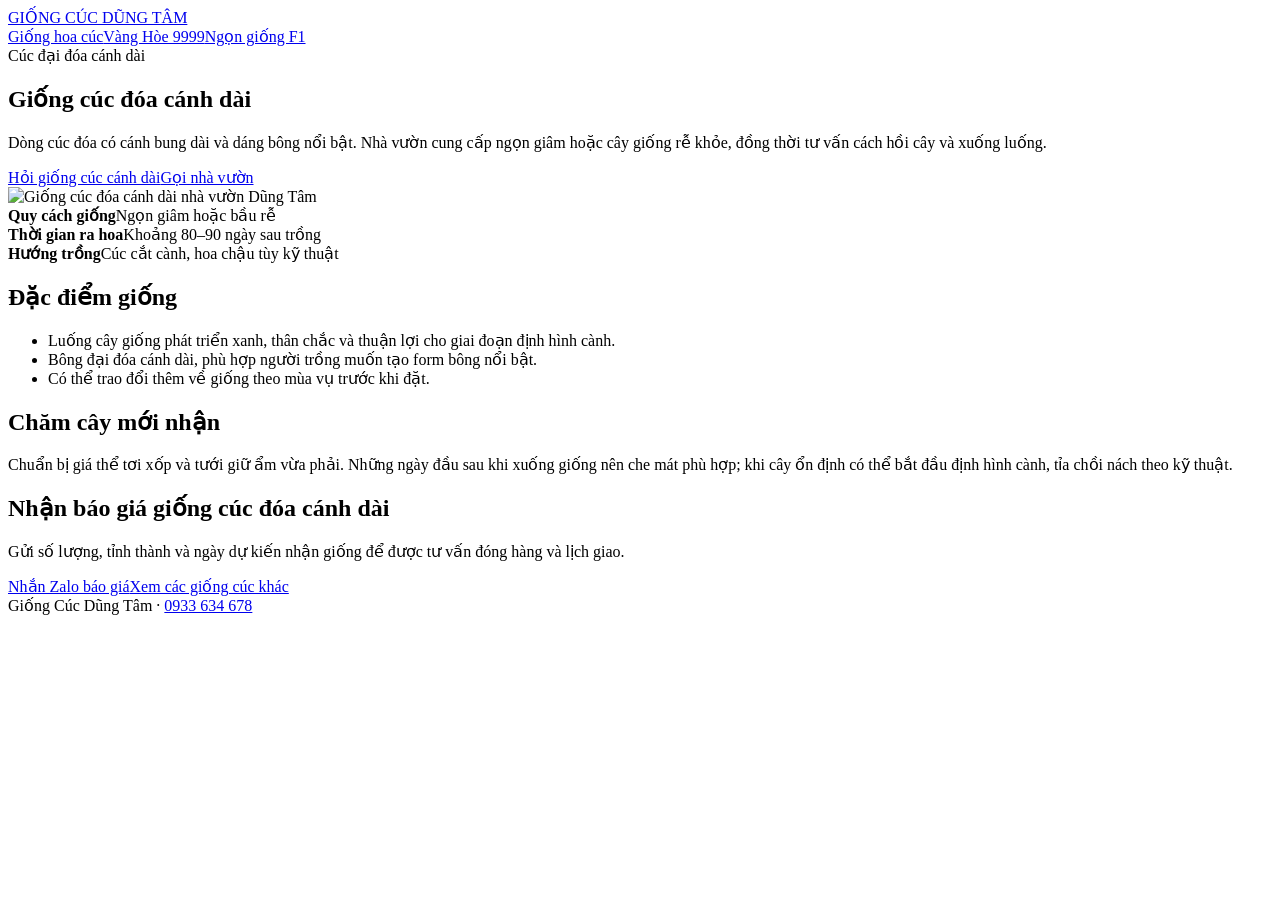
==== public/giong-cuc-doa-canh-dai/index.html @ 0ddc8835 "Improve SEO metadata and flower detail navigation" ====
<!doctype html><html lang="vi"><head><meta charset="utf-8"><meta name="viewport" content="width=device-width,initial-scale=1"><title>Giống Cúc Đóa Cánh Dài: Cây Khỏe, Bông To | Dũng Tâm</title><meta name="description" content="Giống cúc đóa cánh dài từ nhà vườn Dũng Tâm: ngọn giâm, bầu rễ khỏe và tư vấn kỹ thuật xuống giống. Liên hệ để nhận báo giá sỉ và giao hàng toàn quốc."><link rel="canonical" href="https://www.gionghoa.store/giong-cuc-doa-canh-dai/"><link rel="stylesheet" href="/seo-page.css"><meta property="og:title" content="Giống cúc đóa cánh dài | Dũng Tâm"><meta property="og:image" content="https://www.gionghoa.store/flowers/doa-canh-dai.jpg"><script type="application/ld+json">{"@context":"https://schema.org","@type":"Product","name":"Giống Cúc Đóa Cánh Dài","description":"Giống cúc đóa cánh dài, ngọn giâm và bầu rễ khỏe tại Dũng Tâm.","image":"https://www.gionghoa.store/flowers/doa-canh-dai.jpg","brand":{"@type":"Brand","name":"Giống Cúc Dũng Tâm"},"url":"https://www.gionghoa.store/giong-cuc-doa-canh-dai/"}</script></head><body><header><div class="wrap nav"><a class="brand" href="/">GIỐNG CÚC DŨNG TÂM</a><nav><a href="/giong-hoa-cuc/">Giống hoa cúc</a><a href="/giong-cuc-vang-hoe-9999/">Vàng Hòe 9999</a><a href="/ngon-giong-cuc-cat-canh-f1/">Ngọn giống F1</a></nav></div></header><section class="hero"><div class="wrap"><div class="eyebrow">Cúc đại đóa cánh dài</div><h1>Giống cúc đóa cánh dài</h1><p class="lead">Dòng cúc đóa có cánh bung dài và dáng bông nổi bật. Nhà vườn cung cấp ngọn giâm hoặc cây giống rễ khỏe, đồng thời tư vấn cách hồi cây và xuống luống.</p><div class="actions"><a class="button" href="https://zalo.me/0933634678">Hỏi giống cúc cánh dài</a><a class="button alt" href="tel:0933634678">Gọi nhà vườn</a></div></div></section><main class="wrap"><img class="photo" src="/flowers/doa-canh-dai.jpg" width="960" height="480" alt="Giống cúc đóa cánh dài nhà vườn Dũng Tâm"><div class="details"><div><strong>Quy cách giống</strong>Ngọn giâm hoặc bầu rễ</div><div><strong>Thời gian ra hoa</strong>Khoảng 80–90 ngày sau trồng</div><div><strong>Hướng trồng</strong>Cúc cắt cành, hoa chậu tùy kỹ thuật</div></div><section class="grid"><article class="card"><h2>Đặc điểm giống</h2><ul><li>Luống cây giống phát triển xanh, thân chắc và thuận lợi cho giai đoạn định hình cành.</li><li>Bông đại đóa cánh dài, phù hợp người trồng muốn tạo form bông nổi bật.</li><li>Có thể trao đổi thêm về giống theo mùa vụ trước khi đặt.</li></ul></article><article class="card"><h2>Chăm cây mới nhận</h2><p>Chuẩn bị giá thể tơi xốp và tưới giữ ẩm vừa phải. Những ngày đầu sau khi xuống giống nên che mát phù hợp; khi cây ổn định có thể bắt đầu định hình cành, tỉa chồi nách theo kỹ thuật.</p></article></section><section class="card"><h2>Nhận báo giá giống cúc đóa cánh dài</h2><p>Gửi số lượng, tỉnh thành và ngày dự kiến nhận giống để được tư vấn đóng hàng và lịch giao.</p><div class="actions"><a class="button" href="https://zalo.me/0933634678">Nhắn Zalo báo giá</a><a class="button alt" href="/giong-hoa-cuc/">Xem các giống cúc khác</a></div></section></main><footer><div class="wrap">Giống Cúc Dũng Tâm · <a href="tel:0933634678">0933 634 678</a></div></footer></body></html>
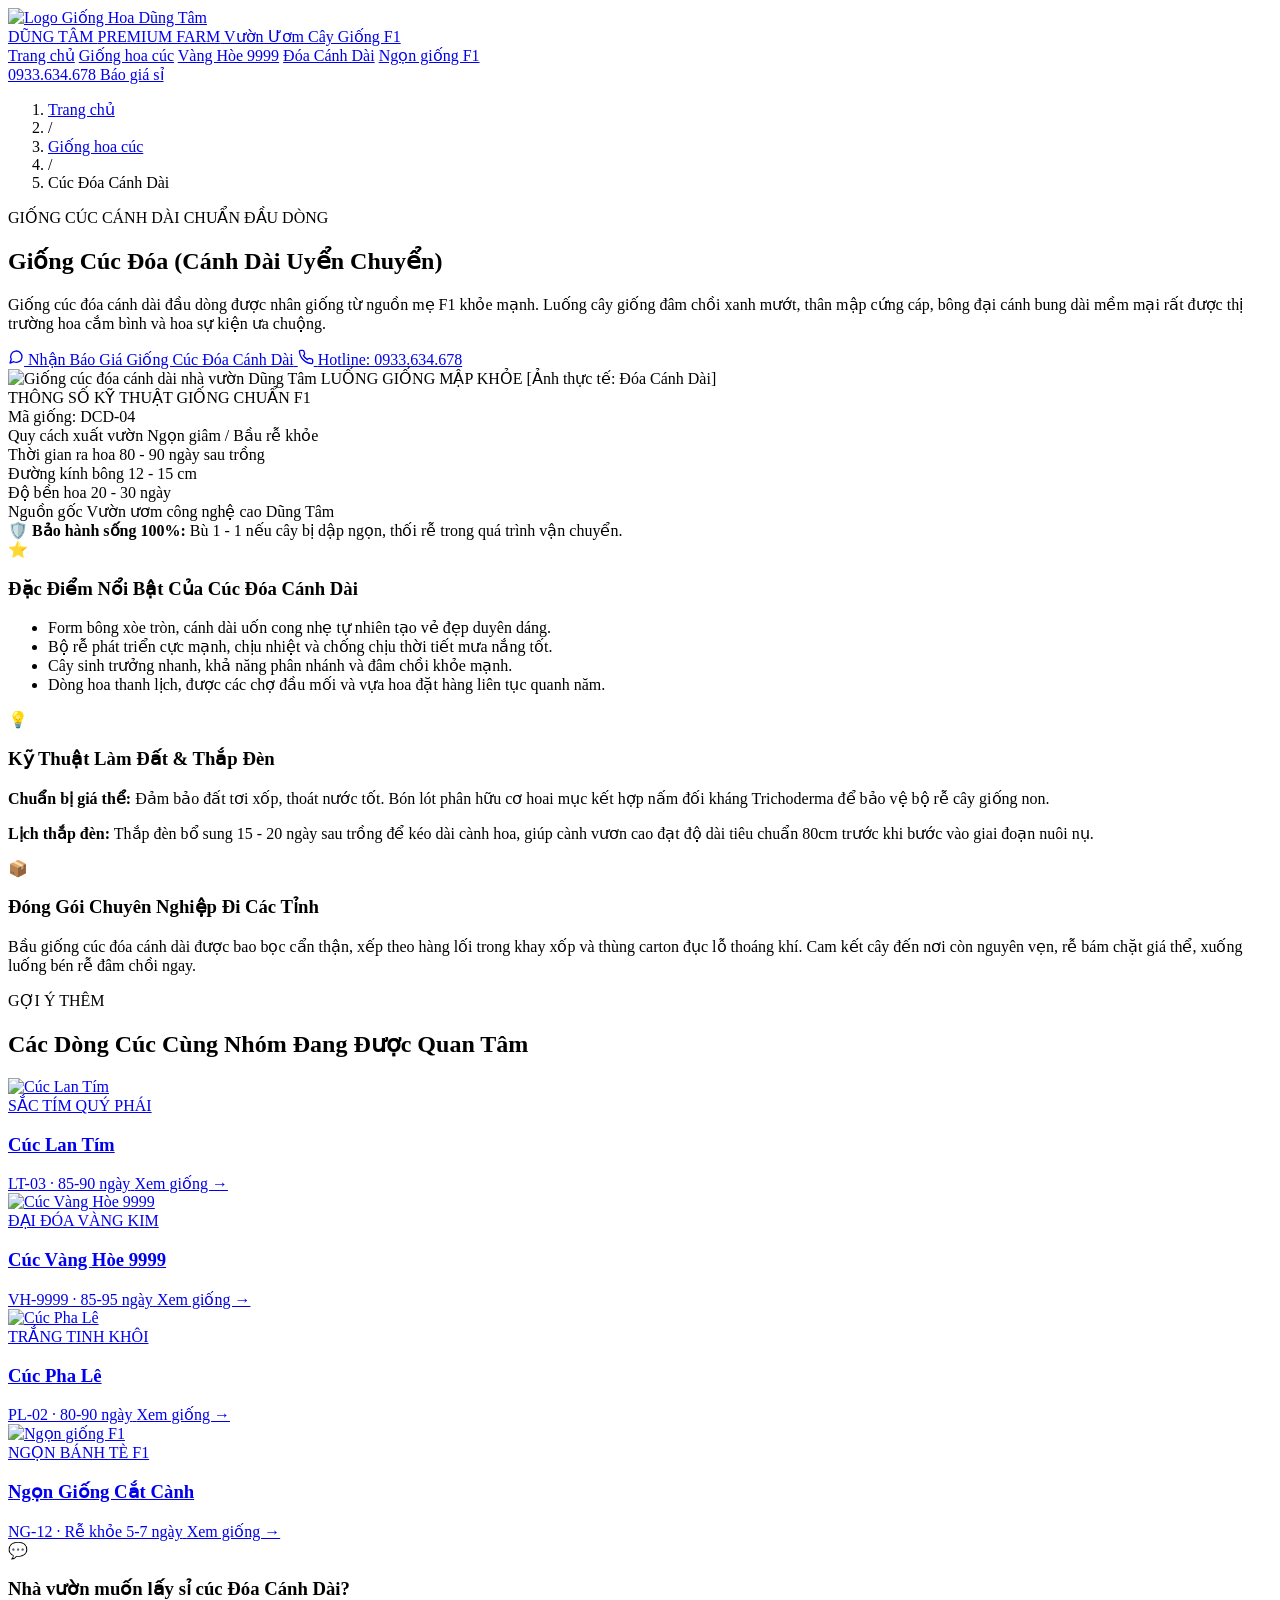
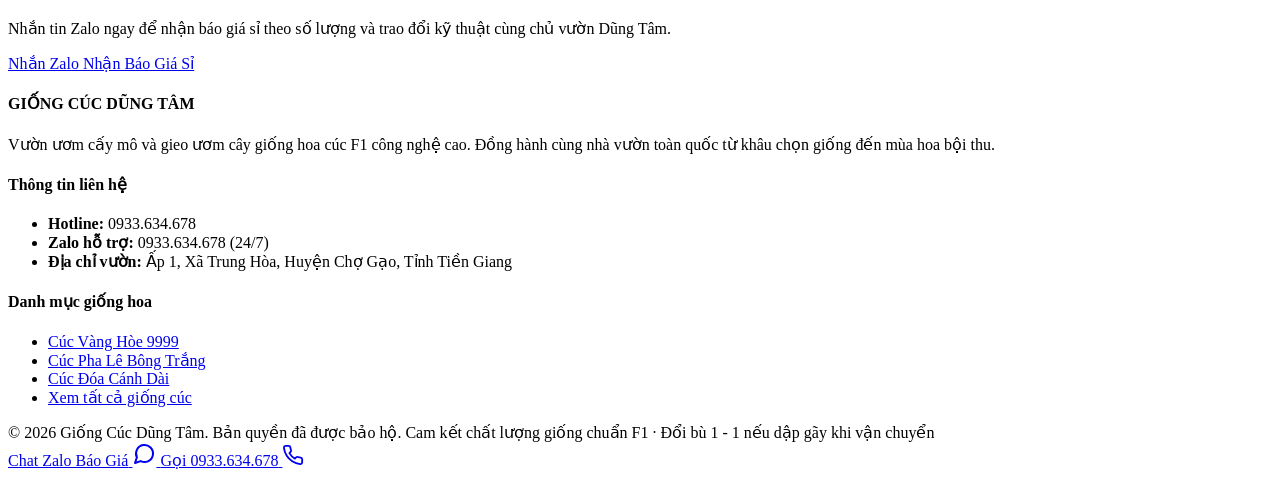
==== commit 1ebe4bcb: "feat: add SEO landing pages for chrysanthemum varieties along with shared styles, data, and sitemap" ====
--- a/public/giong-cuc-doa-canh-dai/index.html
+++ b/public/giong-cuc-doa-canh-dai/index.html
@@ -1 +1,281 @@
-<!doctype html><html lang="vi"><head><meta charset="utf-8"><meta name="viewport" content="width=device-width,initial-scale=1"><title>Giống Cúc Đóa Cánh Dài: Cây Khỏe, Bông To | Dũng Tâm</title><meta name="description" content="Giống cúc đóa cánh dài từ nhà vườn Dũng Tâm: ngọn giâm, bầu rễ khỏe và tư vấn kỹ thuật xuống giống. Liên hệ để nhận báo giá sỉ và giao hàng toàn quốc."><link rel="canonical" href="https://www.gionghoa.store/giong-cuc-doa-canh-dai/"><link rel="stylesheet" href="/seo-page.css"><meta property="og:title" content="Giống cúc đóa cánh dài | Dũng Tâm"><meta property="og:image" content="https://www.gionghoa.store/flowers/doa-canh-dai.jpg"><script type="application/ld+json">{"@context":"https://schema.org","@type":"Product","name":"Giống Cúc Đóa Cánh Dài","description":"Giống cúc đóa cánh dài, ngọn giâm và bầu rễ khỏe tại Dũng Tâm.","image":"https://www.gionghoa.store/flowers/doa-canh-dai.jpg","brand":{"@type":"Brand","name":"Giống Cúc Dũng Tâm"},"url":"https://www.gionghoa.store/giong-cuc-doa-canh-dai/"}</script></head><body><header><div class="wrap nav"><a class="brand" href="/">GIỐNG CÚC DŨNG TÂM</a><nav><a href="/giong-hoa-cuc/">Giống hoa cúc</a><a href="/giong-cuc-vang-hoe-9999/">Vàng Hòe 9999</a><a href="/ngon-giong-cuc-cat-canh-f1/">Ngọn giống F1</a></nav></div></header><section class="hero"><div class="wrap"><div class="eyebrow">Cúc đại đóa cánh dài</div><h1>Giống cúc đóa cánh dài</h1><p class="lead">Dòng cúc đóa có cánh bung dài và dáng bông nổi bật. Nhà vườn cung cấp ngọn giâm hoặc cây giống rễ khỏe, đồng thời tư vấn cách hồi cây và xuống luống.</p><div class="actions"><a class="button" href="https://zalo.me/0933634678">Hỏi giống cúc cánh dài</a><a class="button alt" href="tel:0933634678">Gọi nhà vườn</a></div></div></section><main class="wrap"><img class="photo" src="/flowers/doa-canh-dai.jpg" width="960" height="480" alt="Giống cúc đóa cánh dài nhà vườn Dũng Tâm"><div class="details"><div><strong>Quy cách giống</strong>Ngọn giâm hoặc bầu rễ</div><div><strong>Thời gian ra hoa</strong>Khoảng 80–90 ngày sau trồng</div><div><strong>Hướng trồng</strong>Cúc cắt cành, hoa chậu tùy kỹ thuật</div></div><section class="grid"><article class="card"><h2>Đặc điểm giống</h2><ul><li>Luống cây giống phát triển xanh, thân chắc và thuận lợi cho giai đoạn định hình cành.</li><li>Bông đại đóa cánh dài, phù hợp người trồng muốn tạo form bông nổi bật.</li><li>Có thể trao đổi thêm về giống theo mùa vụ trước khi đặt.</li></ul></article><article class="card"><h2>Chăm cây mới nhận</h2><p>Chuẩn bị giá thể tơi xốp và tưới giữ ẩm vừa phải. Những ngày đầu sau khi xuống giống nên che mát phù hợp; khi cây ổn định có thể bắt đầu định hình cành, tỉa chồi nách theo kỹ thuật.</p></article></section><section class="card"><h2>Nhận báo giá giống cúc đóa cánh dài</h2><p>Gửi số lượng, tỉnh thành và ngày dự kiến nhận giống để được tư vấn đóng hàng và lịch giao.</p><div class="actions"><a class="button" href="https://zalo.me/0933634678">Nhắn Zalo báo giá</a><a class="button alt" href="/giong-hoa-cuc/">Xem các giống cúc khác</a></div></section></main><footer><div class="wrap">Giống Cúc Dũng Tâm · <a href="tel:0933634678">0933 634 678</a></div></footer></body></html>
+﻿<!doctype html>
+<html lang="vi">
+<head>
+  <meta charset="utf-8">
+  <meta name="viewport" content="width=device-width, initial-scale=1">
+  <title>Giống Cúc Đóa Cánh Dài: Cây Khỏe, Bông Đẹp | Dũng Tâm</title>
+  <meta name="description" content="Giống cúc đóa cánh dài bông to, cánh bung dài uyển chuyển, thân mập khỏe từ vườn Dũng Tâm. Tư vấn ngọn giâm, cây giống rễ khỏe và giao hàng tận nơi.">
+  <link rel="canonical" href="https://www.gionghoa.store/giong-cuc-doa-canh-dai/">
+  <link rel="stylesheet" href="/seo-page.css">
+  <link rel="icon" type="image/png" href="/favicon.png">
+  <meta property="og:title" content="Giống cúc đóa cánh dài | Dũng Tâm">
+  <meta property="og:description" content="Giống cúc đóa cánh dài chất lượng từ nhà vườn Dũng Tâm.">
+  <meta property="og:image" content="https://www.gionghoa.store/flowers/doa-canh-dai.jpg">
+  <script type="application/ld+json">
+  {
+    "@context": "https://schema.org",
+    "@type": "Product",
+    "name": "Giống Cúc Đóa Cánh Dài",
+    "description": "Giống cúc đóa cánh dài đầu dòng, luống cây giống đâm chồi xanh mướt, thân mập cứng cáp từ nhà vườn Dũng Tâm.",
+    "image": "https://www.gionghoa.store/flowers/doa-canh-dai.jpg",
+    "brand": {
+      "@type": "Brand",
+      "name": "Giống Cúc Dũng Tâm"
+    },
+    "url": "https://www.gionghoa.store/giong-cuc-doa-canh-dai/"
+  }
+  </script>
+</head>
+<body>
+  <!-- Header -->
+  <header class="site-header">
+    <div class="header-pill">
+      <a href="/" class="brand">
+        <img src="/logo-dung-tam.png" alt="Logo Giống Hoa Dũng Tâm" class="brand-img" width="140" height="32">
+        <div class="brand-text">
+          <span class="brand-title">DŨNG TÂM <span class="brand-badge">PREMIUM FARM</span></span>
+          <span class="brand-sub">Vườn Ươm Cây Giống F1</span>
+        </div>
+      </a>
+      <nav class="header-nav">
+        <a href="/">Trang chủ</a>
+        <a href="/giong-hoa-cuc/">Giống hoa cúc</a>
+        <a href="/giong-cuc-vang-hoe-9999/">Vàng Hòe 9999</a>
+        <a href="/giong-cuc-doa-canh-dai/" class="active">Đóa Cánh Dài</a>
+        <a href="/ngon-giong-cuc-cat-canh-f1/">Ngọn giống F1</a>
+      </nav>
+      <div class="header-actions">
+        <a href="tel:0933634678" class="hotline-pill">
+          <span class="pulse-dot"></span>
+          <span>0933.634.678</span>
+        </a>
+        <a href="https://zalo.me/0933634678" target="_blank" rel="noopener noreferrer" class="btn-header-quote">Báo giá sỉ</a>
+      </div>
+    </div>
+  </header>
+
+  <main class="wrap">
+    <!-- Breadcrumbs -->
+    <nav class="breadcrumb-nav" aria-label="Breadcrumb">
+      <ol class="breadcrumb-list">
+        <li><a href="/">Trang chủ</a></li>
+        <li class="breadcrumb-separator">/</li>
+        <li><a href="/giong-hoa-cuc/">Giống hoa cúc</a></li>
+        <li class="breadcrumb-separator">/</li>
+        <li class="breadcrumb-current">Cúc Đóa Cánh Dài</li>
+      </ol>
+    </nav>
+
+    <!-- Hero Section -->
+    <section class="hero-section">
+      <span class="eyebrow">GIỐNG CÚC CÁNH DÀI CHUẨN ĐẦU DÒNG</span>
+      <h1 class="hero-title">Giống Cúc Đóa (Cánh Dài Uyển Chuyển)</h1>
+      <p class="hero-lead">
+        Giống cúc đóa cánh dài đầu dòng được nhân giống từ nguồn mẹ F1 khỏe mạnh. Luống cây giống đâm chồi xanh mướt, thân mập cứng cáp, bông đại cánh bung dài mềm mại rất được thị trường hoa cắm bình và hoa sự kiện ưa chuộng.
+      </p>
+      <div class="hero-actions">
+        <a href="https://zalo.me/0933634678" target="_blank" rel="noopener noreferrer" class="btn-primary">
+          <svg width="16" height="16" viewBox="0 0 24 24" fill="none" stroke="currentColor" stroke-width="2" stroke-linecap="round" stroke-linejoin="round"><path d="m3 21 1.9-5.7a8.5 8.5 0 1 1 3.8 3.8z"/></svg>
+          <span>Nhận Báo Giá Giống Cúc Đóa Cánh Dài</span>
+        </a>
+        <a href="tel:0933634678" class="btn-secondary">
+          <svg width="16" height="16" viewBox="0 0 24 24" fill="none" stroke="currentColor" stroke-width="2" stroke-linecap="round" stroke-linejoin="round"><path d="M22 16.92v3a2 2 0 0 1-2.18 2 19.79 19.79 0 0 1-8.63-3.07 19.5 19.5 0 0 1-6-6 19.79 19.79 0 0 1-3.07-8.67A2 2 0 0 1 4.11 2h3a2 2 0 0 1 2 1.72 12.84 12.84 0 0 0 .7 2.81 2 2 0 0 1-.45 2.11L8.09 9.91a16 16 0 0 0 6 6l1.27-1.27a2 2 0 0 1 2.11-.45 12.84 12.84 0 0 0 2.81.7A2 2 0 0 1 22 16.92z"/></svg>
+          <span>Hotline: 0933.634.678</span>
+        </a>
+      </div>
+    </section>
+
+    <!-- Showcase Bento -->
+    <div class="showcase-bento">
+      <div class="showcase-photo-box">
+        <img src="/flowers/doa-canh-dai.jpg" alt="Giống cúc đóa cánh dài nhà vườn Dũng Tâm" class="showcase-photo" width="800" height="600">
+        <span class="photo-badge-top">LUỐNG GIỐNG MẬP KHỎE</span>
+        <span class="photo-tag-bottom">[Ảnh thực tế: Đóa Cánh Dài]</span>
+      </div>
+
+      <div class="specs-bento-card">
+        <div class="specs-header">
+          <span class="specs-label-sub">THÔNG SỐ KỸ THUẬT GIỐNG CHUẨN F1</span>
+          <div class="specs-flower-code">Mã giống: DCD-04</div>
+        </div>
+
+        <div class="specs-list">
+          <div class="spec-item">
+            <span class="spec-name">Quy cách xuất vườn</span>
+            <span class="spec-val">Ngọn giâm / Bầu rễ khỏe</span>
+          </div>
+          <div class="spec-item">
+            <span class="spec-name">Thời gian ra hoa</span>
+            <span class="spec-val">80 - 90 ngày sau trồng</span>
+          </div>
+          <div class="spec-item">
+            <span class="spec-name">Đường kính bông</span>
+            <span class="spec-val">12 - 15 cm</span>
+          </div>
+          <div class="spec-item">
+            <span class="spec-name">Độ bền hoa</span>
+            <span class="spec-val">20 - 30 ngày</span>
+          </div>
+          <div class="spec-item">
+            <span class="spec-name">Nguồn gốc</span>
+            <span class="spec-val">Vườn ươm công nghệ cao Dũng Tâm</span>
+          </div>
+        </div>
+
+        <div class="specs-trust-callout">
+          <span>🛡️</span>
+          <span><strong>Bảo hành sống 100%:</strong> Bù 1 - 1 nếu cây bị dập ngọn, thối rễ trong quá trình vận chuyển.</span>
+        </div>
+      </div>
+    </div>
+
+    <!-- Bento Features & Care Guide -->
+    <div class="bento-grid">
+      <div class="bento-card">
+        <div class="card-icon-badge">⭐</div>
+        <h3 class="card-title">Đặc Điểm Nổi Bật Của Cúc Đóa Cánh Dài</h3>
+        <ul class="features-list">
+          <li>Form bông xòe tròn, cánh dài uốn cong nhẹ tự nhiên tạo vẻ đẹp duyên dáng.</li>
+          <li>Bộ rễ phát triển cực mạnh, chịu nhiệt và chống chịu thời tiết mưa nắng tốt.</li>
+          <li>Cây sinh trưởng nhanh, khả năng phân nhánh và đâm chồi khỏe mạnh.</li>
+          <li>Dòng hoa thanh lịch, được các chợ đầu mối và vựa hoa đặt hàng liên tục quanh năm.</li>
+        </ul>
+      </div>
+
+      <div class="bento-card">
+        <div class="card-icon-badge">💡</div>
+        <h3 class="card-title">Kỹ Thuật Làm Đất &amp; Thắp Đèn</h3>
+        <p class="card-text" style="margin-bottom: 12px;">
+          <strong>Chuẩn bị giá thể:</strong> Đảm bảo đất tơi xốp, thoát nước tốt. Bón lót phân hữu cơ hoai mục kết hợp nấm đối kháng Trichoderma để bảo vệ bộ rễ cây giống non.
+        </p>
+        <p class="card-text">
+          <strong>Lịch thắp đèn:</strong> Thắp đèn bổ sung 15 - 20 ngày sau trồng để kéo dài cành hoa, giúp cành vươn cao đạt độ dài tiêu chuẩn 80cm trước khi bước vào giai đoạn nuôi nụ.
+        </p>
+      </div>
+
+      <div class="bento-card card-full">
+        <div class="card-icon-badge">📦</div>
+        <h3 class="card-title">Đóng Gói Chuyên Nghiệp Đi Các Tỉnh</h3>
+        <p class="card-text">
+          Bầu giống cúc đóa cánh dài được bao bọc cẩn thận, xếp theo hàng lối trong khay xốp và thùng carton đục lỗ thoáng khí. Cam kết cây đến nơi còn nguyên vẹn, rễ bám chặt giá thể, xuống luống bén rễ đâm chồi ngay.
+        </p>
+      </div>
+    </div>
+
+    <!-- Related Varieties -->
+    <div class="section-heading">
+      <span class="section-tag">GỢI Ý THÊM</span>
+      <h2 class="section-title">Các Dòng Cúc Cùng Nhóm Đang Được Quan Tâm</h2>
+    </div>
+
+    <div class="related-grid">
+      <a href="/giong-cuc-lan-tim/" class="related-card">
+        <div class="related-thumb">
+          <img src="/flowers/canh-dai-hong.jpg" alt="Cúc Lan Tím" loading="lazy" width="300" height="225">
+        </div>
+        <span class="related-badge">SẮC TÍM QUÝ PHÁI</span>
+        <h3 class="related-name">Cúc Lan Tím</h3>
+        <div class="related-spec">
+          <span>LT-03 · 85-90 ngày</span>
+          <span class="related-link-btn">Xem giống →</span>
+        </div>
+      </a>
+
+      <a href="/giong-cuc-vang-hoe-9999/" class="related-card">
+        <div class="related-thumb">
+          <img src="/flowers/vang-hoe-9999.jpg" alt="Cúc Vàng Hòe 9999" loading="lazy" width="300" height="225">
+        </div>
+        <span class="related-badge">ĐẠI ĐÓA VÀNG KIM</span>
+        <h3 class="related-name">Cúc Vàng Hòe 9999</h3>
+        <div class="related-spec">
+          <span>VH-9999 · 85-95 ngày</span>
+          <span class="related-link-btn">Xem giống →</span>
+        </div>
+      </a>
+
+      <a href="/giong-cuc-pha-le/" class="related-card">
+        <div class="related-thumb">
+          <img src="/flowers/pha-le.jpg" alt="Cúc Pha Lê" loading="lazy" width="300" height="225">
+        </div>
+        <span class="related-badge">TRẮNG TINH KHÔI</span>
+        <h3 class="related-name">Cúc Pha Lê</h3>
+        <div class="related-spec">
+          <span>PL-02 · 80-90 ngày</span>
+          <span class="related-link-btn">Xem giống →</span>
+        </div>
+      </a>
+
+      <a href="/ngon-giong-cuc-cat-canh-f1/" class="related-card">
+        <div class="related-thumb">
+          <img src="/flowers/giong-re-khoe.jpg" alt="Ngọn giống F1" loading="lazy" width="300" height="225">
+        </div>
+        <span class="related-badge">NGỌN BÁNH TÈ F1</span>
+        <h3 class="related-name">Ngọn Giống Cắt Cành</h3>
+        <div class="related-spec">
+          <span>NG-12 · Rễ khỏe 5-7 ngày</span>
+          <span class="related-link-btn">Xem giống →</span>
+        </div>
+      </a>
+    </div>
+
+    <!-- Wholesale Callout Banner -->
+    <div class="wholesale-banner">
+      <div class="banner-content">
+        <div class="banner-icon">💬</div>
+        <div>
+          <h3 class="banner-title">Nhà vườn muốn lấy sỉ cúc Đóa Cánh Dài?</h3>
+          <p class="banner-desc">Nhắn tin Zalo ngay để nhận báo giá sỉ theo số lượng và trao đổi kỹ thuật cùng chủ vườn Dũng Tâm.</p>
+        </div>
+      </div>
+      <a href="https://zalo.me/0933634678" target="_blank" rel="noopener noreferrer" class="btn-primary">
+        <span>Nhắn Zalo Nhận Báo Giá Sỉ</span>
+      </a>
+    </div>
+  </main>
+
+  <!-- Footer -->
+  <footer class="site-footer">
+    <div class="wrap">
+      <div class="footer-top">
+        <div>
+          <h4 class="footer-brand-title">GIỐNG CÚC DŨNG TÂM</h4>
+          <p class="footer-brand-desc">Vườn ươm cấy mô và gieo ươm cây giống hoa cúc F1 công nghệ cao. Đồng hành cùng nhà vườn toàn quốc từ khâu chọn giống đến mùa hoa bội thu.</p>
+        </div>
+        <div>
+          <h4 class="footer-col-title">Thông tin liên hệ</h4>
+          <ul class="footer-links">
+            <li><strong>Hotline:</strong> 0933.634.678</li>
+            <li><strong>Zalo hỗ trợ:</strong> 0933.634.678 (24/7)</li>
+            <li><strong>Địa chỉ vườn:</strong> Ấp 1, Xã Trung Hòa, Huyện Chợ Gạo, Tỉnh Tiền Giang</li>
+          </ul>
+        </div>
+        <div>
+          <h4 class="footer-col-title">Danh mục giống hoa</h4>
+          <ul class="footer-links">
+            <li><a href="/giong-cuc-vang-hoe-9999/">Cúc Vàng Hòe 9999</a></li>
+            <li><a href="/giong-cuc-pha-le/">Cúc Pha Lê Bông Trắng</a></li>
+            <li><a href="/giong-cuc-doa-canh-dai/">Cúc Đóa Cánh Dài</a></li>
+            <li><a href="/giong-hoa-cuc/">Xem tất cả giống cúc</a></li>
+          </ul>
+        </div>
+      </div>
+      <div class="footer-bottom">
+        <span>© 2026 Giống Cúc Dũng Tâm. Bản quyền đã được bảo hộ.</span>
+        <span>Cam kết chất lượng giống chuẩn F1 · Đổi bù 1 - 1 nếu dập gãy khi vận chuyển</span>
+      </div>
+    </div>
+  </footer>
+
+  <!-- Floating Dock -->
+  <div class="floating-dock">
+    <a href="https://zalo.me/0933634678" target="_blank" rel="noopener noreferrer" class="floating-btn zalo" title="Tư vấn Zalo nhanh">
+      <span class="floating-tooltip">Chat Zalo Báo Giá</span>
+      <svg width="24" height="24" viewBox="0 0 24 24" fill="none" stroke="currentColor" stroke-width="2" stroke-linecap="round" stroke-linejoin="round"><path d="m3 21 1.9-5.7a8.5 8.5 0 1 1 3.8 3.8z"/></svg>
+    </a>
+    <a href="tel:0933634678" class="floating-btn phone" title="Gọi Hotline">
+      <span class="floating-tooltip">Gọi 0933.634.678</span>
+      <svg width="22" height="22" viewBox="0 0 24 24" fill="none" stroke="currentColor" stroke-width="2" stroke-linecap="round" stroke-linejoin="round"><path d="M22 16.92v3a2 2 0 0 1-2.18 2 19.79 19.79 0 0 1-8.63-3.07 19.5 19.5 0 0 1-6-6 19.79 19.79 0 0 1-3.07-8.67A2 2 0 0 1 4.11 2h3a2 2 0 0 1 2 1.72 12.84 12.84 0 0 0 .7 2.81 2 2 0 0 1-.45 2.11L8.09 9.91a16 16 0 0 0 6 6l1.27-1.27a2 2 0 0 1 2.11-.45 12.84 12.84 0 0 0 2.81.7A2 2 0 0 1 22 16.92z"/></svg>
+    </a>
+  </div>
+</body>
+</html>
